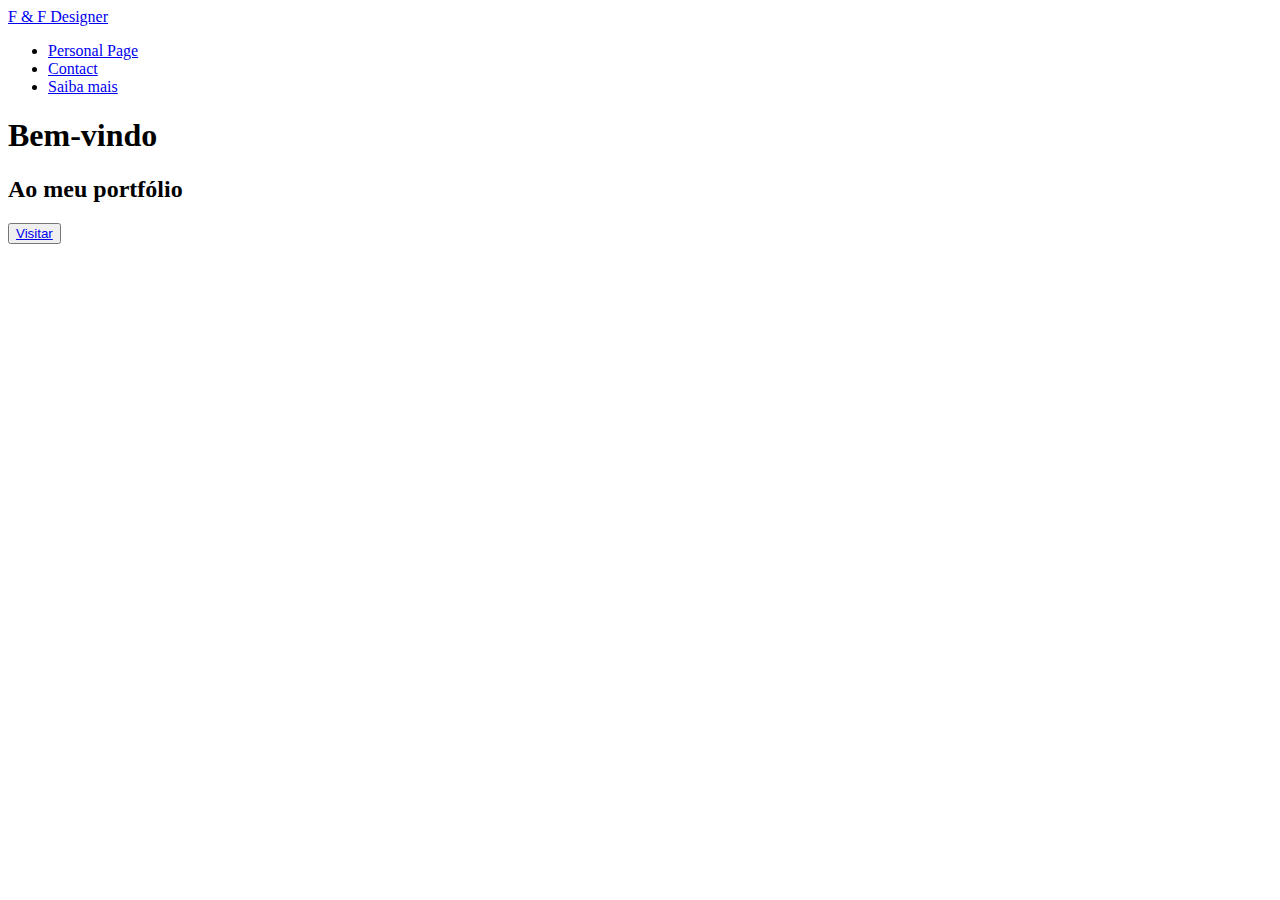
==== Oficial-Port/html/index.html @ 19d0f0c4 "deploy projects" ====
<!DOCTYPE html>
<html lang="pt-br">
<head>
    <meta charset="UTF-8">
    <meta http-equiv="X-UA-Compatible" content="IE=edge">
    <meta name="viewport" content="width=device-width, initial-scale=1.0">

    <!--Estilo-->
    <link rel="stylesheet" type="text/css" href="./css/reset.css">
    <link rel="stylesheet" href="css/index.css">    
    <title>Portal</title>

    <!--Icons-->
    <link rel="shortcut icon" href="./images/logo_transparent-1024x1024.png">
    
</head>

<body>

    <nav>
        <div class="logo">
            <a href="home.html">F & F Designer</a>
        </div>
        <ul>
            <li><a href="home.html">Personal Page</a></li>
            <li><a href="ff_news.html">Contact</a></li>
            <li><a href="landingpage.html">Saiba mais</a></li>
        </ul>
    </nav>

    <section class="banner">
        <div class="texto">
            <h1 class="title">Bem-vindo</h1>
            <h2 class="sub_title">Ao meu portfólio</h2>
            <div class="botoes">
                <!--<button class="n-overlay"><a class="btn01" href="landingpage.html">Enter</a></button>-->
                <button class="overlay"><a class="btn02" href="ff_news.html">Visitar</a></button>
            </div>
        </div>
    </section>

</body>

</html>
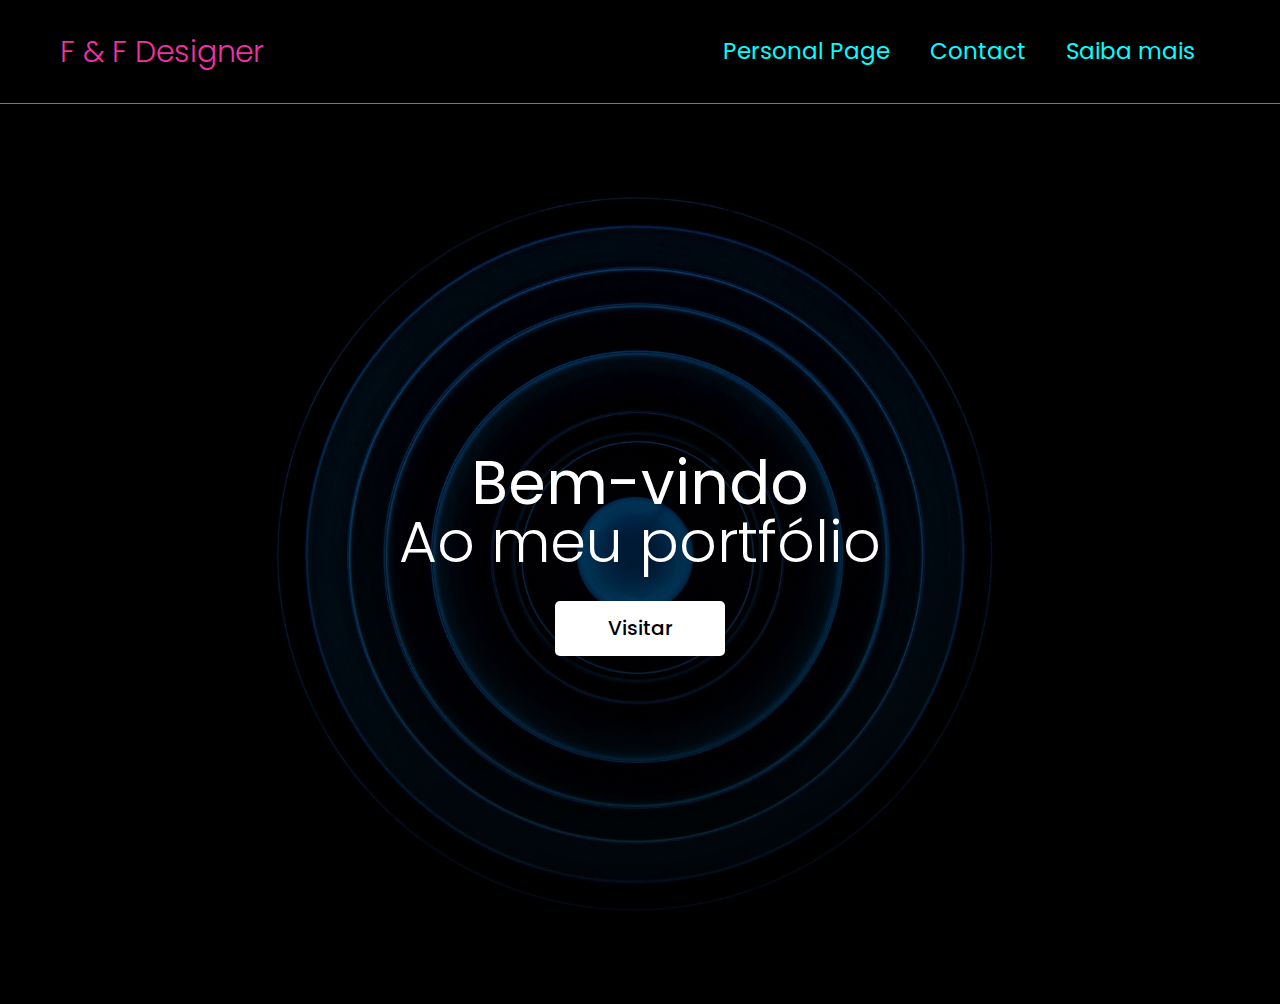
==== commit d52bf63d: "created branch dec_port" ====
--- a/Oficial-Port/html/index.html
+++ b/Oficial-Port/html/index.html
@@ -1,44 +1,45 @@
 <!DOCTYPE html>
 <html lang="pt-br">
-<head>
-    <meta charset="UTF-8">
-    <meta http-equiv="X-UA-Compatible" content="IE=edge">
-    <meta name="viewport" content="width=device-width, initial-scale=1.0">
 
-    <!--Estilo-->
-    <link rel="stylesheet" type="text/css" href="./css/reset.css">
-    <link rel="stylesheet" href="css/index.css">    
-    <title>Portal</title>
+    <head>
+        <meta charset="UTF-8">
+        <meta http-equiv="X-UA-Compatible" content="IE=edge">
+        <meta name="viewport" content="width=device-width, initial-scale=1.0">
 
-    <!--Icons-->
-    <link rel="shortcut icon" href="./images/logo_transparent-1024x1024.png">
-    
-</head>
+        <!--Estilo-->
+        <link rel="stylesheet" type="text/css" href="../css/reset.css">
+        <link rel="stylesheet" href="../css/index.css">
+        <title>Portal</title>
 
-<body>
+        <!--Icons-->
+        <link rel="shortcut icon" href="./images/logo_transparent-1024x1024.png">
 
-    <nav>
-        <div class="logo">
-            <a href="home.html">F & F Designer</a>
-        </div>
-        <ul>
-            <li><a href="home.html">Personal Page</a></li>
-            <li><a href="ff_news.html">Contact</a></li>
-            <li><a href="landingpage.html">Saiba mais</a></li>
-        </ul>
-    </nav>
+    </head>
 
-    <section class="banner">
-        <div class="texto">
-            <h1 class="title">Bem-vindo</h1>
-            <h2 class="sub_title">Ao meu portfólio</h2>
-            <div class="botoes">
-                <!--<button class="n-overlay"><a class="btn01" href="landingpage.html">Enter</a></button>-->
-                <button class="overlay"><a class="btn02" href="ff_news.html">Visitar</a></button>
+    <body>
+
+        <nav>
+            <div class="logo">
+                <a href="home.html">F & F Designer</a>
             </div>
-        </div>
-    </section>
+            <ul>
+                <li><a href="home.html">Personal Page</a></li>
+                <li><a href="ff_news.html">Contact</a></li>
+                <li><a href="landingpage.html">Saiba mais</a></li>
+            </ul>
+        </nav>
 
-</body>
+        <section class="banner">
+            <div class="texto">
+                <h1 class="title">Bem-vindo</h1>
+                <h2 class="sub_title">Ao meu portfólio</h2>
+                <div class="botoes">
+                    <!--<button class="n-overlay"><a class="btn01" href="landingpage.html">Enter</a></button>-->
+                    <button class="overlay"><a class="btn02" href="ff_news.html">Visitar</a></button>
+                </div>
+            </div>
+        </section>
+
+    </body>
 
 </html>--- a/Oficial-Port/css/index.css
+++ b/Oficial-Port/css/index.css
@@ -0,0 +1,246 @@
+@import url('https://fonts.googleapis.com/css2?family=Inter+Tight:wght@300&family=Noto+Sans:ital,wght@1,700&family=Open+Sans:wght@300&family=Poppins:ital,wght@0,100;0,200;0,400;0,600;1,300;1,500&family=Raleway:ital,wght@0,100;0,200;0,500;0,700;1,600&family=Roboto:ital@1&display=swap');
+
+* {
+    margin: 0;
+    padding: 0;
+    box-sizing: border-box;
+    font-family: 'Poppins', sans-serif;
+}
+
+nav {
+    background-color: black;
+    padding: 30px 60px;
+    display: flex;
+    justify-content: space-between;
+    align-items: center;
+    border-bottom: 1px solid #f231a5;
+}
+
+nav .logo a {
+    text-decoration: none;
+    color: #f231a5;
+    font-size: 30px;
+    font-weight: 300;
+}
+
+nav ul {
+    display: flex;
+    align-items: center;
+    list-style: none;
+    padding: 10px;
+}
+
+nav li {
+    margin-left: 10px;
+}
+
+nav li a {
+    text-decoration: none;
+    color: aqua;
+    font-size: 23px;
+    font-weight: 400;
+    padding: 8px 15px;
+    border-radius: 5px;
+    transition: 0.3s;
+}
+
+nav li a:hover {
+    background-color: #fff;
+    color: black;
+}
+
+.banner {
+    height: 100vh;
+    background: linear-gradient(rgba(0, 0, 0, 0.381), rgba(0, 0, 0, 0.908)), url(../images/pexels-pixabay-247676.jpg);
+    background-size: cover;
+    background-position: center;
+    background-repeat: no-repeat;
+    display: flex;
+    align-items: center;
+    justify-content: center;
+    text-align: center;
+}
+
+.texto .title {
+    color: #fff;
+    font-size: 60px;
+    font-weight: 400;
+}
+
+.texto .sub_title {
+    color: #fff;
+    font-size: 58px;
+    font-weight: 300;
+}
+
+.texto .botoes {
+    margin-top: 30px;
+}
+
+.texto .botoes button {
+    height: 55px;
+    width: 170px;
+    border-radius: 5px;
+    border: 0;
+    margin: 0 10px;
+    font-size: 20px;
+    font-weight: 500;
+    padding: 0 10px;
+    cursor: pointer;
+    outline: none;
+    transition: 0.3s;
+}
+
+.texto .botoes button.n-overlay {
+    color: #fff;
+    background: none;
+    border: 2px solid white;
+}
+
+.texto .botoes button.n-overlay:hover {
+    color: black;
+    background: white;
+}
+
+.texto .botoes button.overlay {
+    background: white;
+    color: black;
+    animation: vibrar 1s ease-in-out infinite both;
+}
+
+.btn01 {
+    text-decoration: none;
+    color: #fff;
+}
+
+.btn01:hover {
+    background: none;
+    color: #000000;
+}
+
+.btn02 {
+    text-decoration: none;
+    color: #000000;
+}
+
+.btn02:hover {
+    background: #fff;
+}
+
+@keyframes vibrar {
+    0% {
+        transform: scale(1);
+    }
+
+    50% {
+        transform: scale(1.1);
+    }
+
+    100% {
+        transform: scale(1);
+    }
+}
+
+/*Responsive*/
+
+@media (max-width: 769px) {
+
+     nav {
+        padding: 10px 10px !important;
+    }
+
+   ul {
+        font-size: 15px;
+        padding: 0;
+    }
+
+    nav .logo a {
+        font-size: 15px;
+    }
+
+    nav li a {
+        font-size: 15px;
+    }
+
+    .texto .title {
+        font-size: 45px;
+    }
+
+    .texto .sub_title {
+        color: aqua;
+        font-size: 23px;
+    }
+
+    .texto .botoes {
+        margin-top: 30px;
+    }
+
+    .texto .botoes button {
+        height: 45px;
+        width: 150px;
+    }
+
+    .texto .botoes button.n-overlay {
+        color: #fff;
+        background: none;
+        border: 2px solid white;
+    }
+}
+
+@media (max-width: 320px) {
+    nav {
+        padding: 15px 15px !important;
+    }
+
+    nav .logo a {
+        font-size: 18px;
+    }
+
+    nav ul {
+        display:flex;
+        flex-direction: column;
+        align-items: end;
+        list-style: none;
+        padding: 4px;
+        margin-right: 20px!important;
+    }
+
+    nav li {
+        margin-left: 8px;
+    }
+
+    nav li a {
+        color: aqua;
+        font-size: 8px;
+        font-weight: 300;
+        padding: 2px 4px;
+    }
+
+    .texto .title {
+        font-size: 35px;
+    }
+
+    .texto .sub_title {
+        color: aqua;
+        font-size: 20px;
+    }
+
+    .texto .botoes {
+        margin-top: 50px;
+    }
+
+    .texto .botoes button {
+        height: 30px;
+        width: 90px;
+    }
+
+    .texto .botoes button.n-overlay {
+        color: #fff;
+        background: none;
+        border: 2px solid white;
+    }
+
+    .btn02 {        
+        font-size: 15px;
+    }
+}